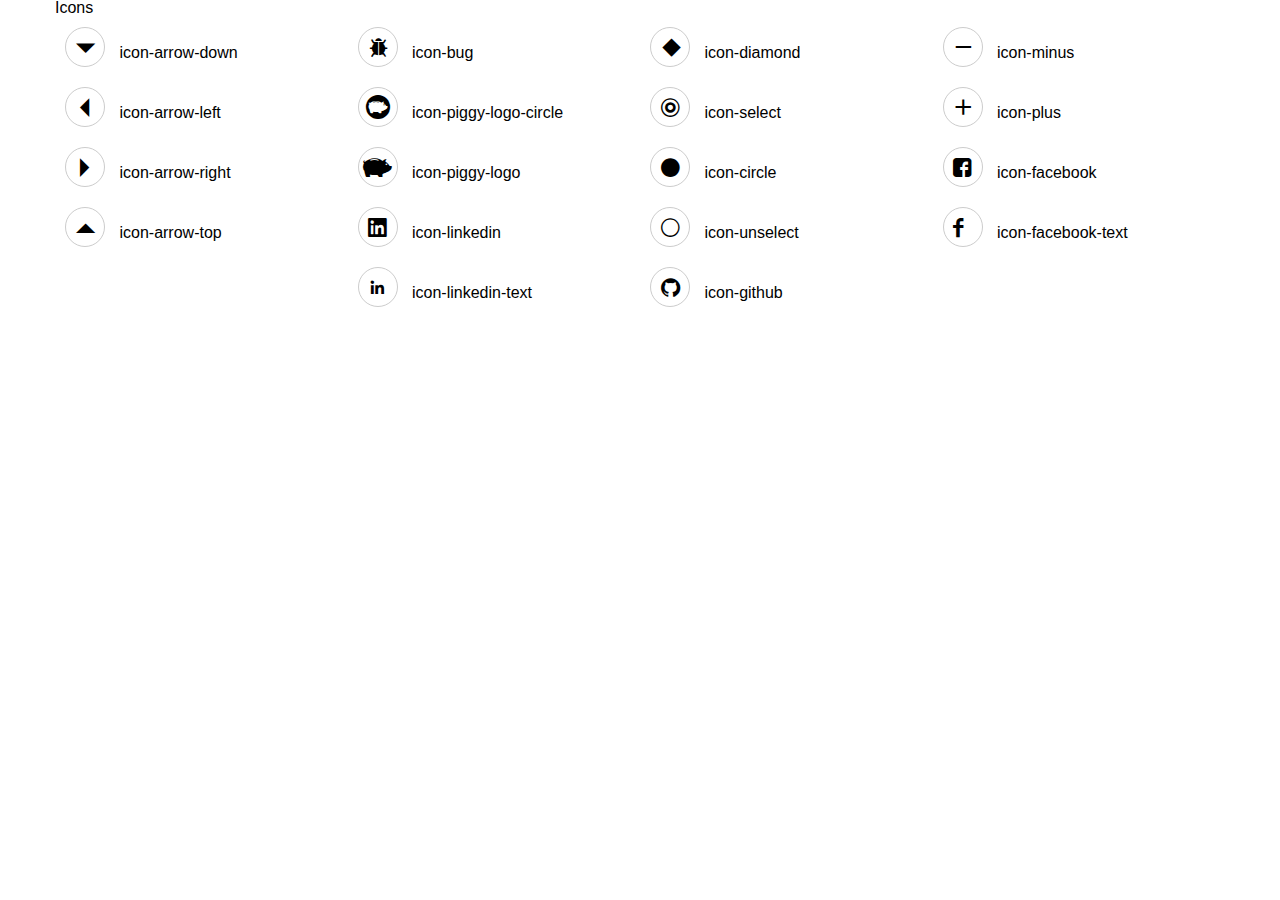
==== index.html @ f45bf775 "Remove CRM parts, index.html" ====
<!DOCTYPE>
<html>
	<head>
		<title>IMcss - CSS Framework by IcyMat</title>
		<meta http-equiv="Content-Type" content="text/html; charset=utf-8">
		<link rel="Stylesheet" type="text/css" href="im-css.css">
		<script type="text/javascript" src="im-css.js"></script>
		<style>
		.icon {
			width: 40px;
			height: 40px;
			text-align: center;
			vertical-align: center;
			font-size: 20pt;
			border-radius: 20px;
			border: 1px solid #ccc;
			padding: 9px 0px 0px 0px;
			margin: 10px;
		}
		</style>
	</head>
	<body>
		<div class="container">
			<div class="row" id="header">
				<div class="col-lg-12 col-md-12 col-sm-12 col-xs-12">
				</div>
			</div>
			
			<div class="row" id="content">
				<div class="col-lg-12 col-md-12 col-sm-12 col-sm-12">
					<h1>Icons</h1>
				</div>
			</div>
			
			<div class="row">
				<div class="col-lg-3 col-md-3 col-sm-2 col-xs-1">
					<ul>
						<li><span class="icon icon-arrow-down"></span> icon-arrow-down</li>
						<li><span class="icon icon-arrow-left"></span> icon-arrow-left</li>
						<li><span class="icon icon-arrow-right"></span> icon-arrow-right</li>
						<li><span class="icon icon-arrow-top"></span> icon-arrow-top</li>
					</ul>
				</div>
				
				<div class="col-lg-3 col-md-3 col-sm-2 col-xs-1">
					<ul>
						<li><span class="icon icon-bug"></span> icon-bug</li>
						<li><span class="icon icon-piggy-logo-circle"></span> icon-piggy-logo-circle</li>
						<li><span class="icon icon-piggy-logo"></span> icon-piggy-logo</li>
						<li><span class="icon icon-linkedin"></span> icon-linkedin</li>
						<li><span class="icon icon-linkedin-text"></span> icon-linkedin-text</li>
					</ul>
				</div>
				
				<div class="col-lg-3 col-md-3 col-sm-2 col-xs-1">
					<ul>
						<li><span class="icon icon-diamond"></span> icon-diamond</li>
						<li><span class="icon icon-select"></span> icon-select</li>
						<li><span class="icon icon-circle"></span> icon-circle</li>
						<li><span class="icon icon-unselect"></span> icon-unselect</li>
						<li><span class="icon icon-github"></span> icon-github</li>
					</ul>
				</div>
				
				<div class="col-lg-3 col-md-3 col-sm-2 col-xs-1">
					<ul>
						<li><span class="icon icon-minus"></span> icon-minus</li>
						<li><span class="icon icon-plus"></span> icon-plus</li>
						<li><span class="icon icon-facebook"></span> icon-facebook</li>
						<li><span class="icon icon-facebook-text"></span> icon-facebook-text</li>
					</ul>
				</div>
			</div>
		</div>
	</body>
</html>
---- im-css.css ----
/* ---------------------- RESET ---------------------- */
html, body, div, span, applet, object, iframe, h1, h2, h3, h4, h5, h6, p, blockquote, pre, a, abbr, acronym, address, big, cite, code, del, dfn, em, img, ins, kbd, q, s, samp, small, strike, strong, sub, sup, tt, var, b, u, i, center, dl, dt, dd, ol, ul, li, fieldset, form, label, legend, table, caption, tbody, tfoot, thead, tr, th, td, article, aside, canvas, details, embed, figure, figcaption, footer, header, hgroup, menu, nav, output, ruby, section, summary, time, mark, audio, video {
  margin:0;
  padding:0;
  border:0;
  font-size:100%;
  font:inherit;
  vertical-align:baseline;
}

article, aside, details, figcaption, figure, footer, header, hgroup, menu, nav, section {
  display:block;
}

body {
  line-height:1;
}

ul, ol {
  list-style:none;
}

blockquote, q {
  quotes:none;
}

blockquote:before, blockquote:after, q:before, q:after {
  content:'';
  content:none;
}

table {
  border-collapse:collapse;
  /*border-spacing:0;*/
}

/* ---------------------- OGÓLNE ---------------------- */
* {
	box-sizing: border-box;
}

body {
	font-family: 'Calibri', 'Arial', sans-serif;
	font-size: 12pt;
}

/* ---------------------- RESPONSIVE (medium) ---------------------- */
@media all and (max-width: 1199px) {
	#top {
		width: 100%;
		height: 100px;
	}
	
	#site {
		width: 1000px;
	}

	#site #content #menu {
		width: 200px;
		float: left;
	}
	
	#site #content #page {
		width: 789px;
	}
	
	.info_no, .info_ok, .info_alert {
		width: 980px;
		margin: 5px 0;
		padding: 10px;
	}
}

/* ---------------------- RESPONSIVE (large) ---------------------- */
@media all and (min-width: 1200px) {
	#top {
		width: 100%;
		height: 100px;
	}
	
	#site {
		width: 1170px;
	}

	#site #content #menu {
		width: 200px;
		float: left;
	}
	
	#site #content #page {
		width: 959px;
	}
	
	.info_no, .info_ok, .info_alert {
		width: 1150px;
		margin: 5px 0;
		padding: 10px;
	}
}

/* ---------------------- TOP ---------------------- */
#top {
	background: #333;
	margin: 0 auto;
	position: fixed;
	top: 0;
	left: 0;
	z-index: 1000;
}

#top h1 {
	color: #aaa;
	margin: 14px;
}

#top ul {
	width: 100%;
	border: none;
	background: none;
	padding: 0;
	margin: 0;
	display: table;
}

#top ul li, #top ul li.active {
	border-left: 1px solid #555;
	background: none;
	text-align: center;
	list-style-type: none;
	padding: 0;
	display: table-cell;
}

#top ul li:first-child, #top ul .active:first-child {
	border-left: none;
}

#top ul li:last-child, #top ul .active:last-child {
	border-right: none;
}

#top ul li:hover {
	background: #222;
	padding: 0;
	margin: 0;
}

#top ul li.active {
	background: #444;
}

#top ul li a {
	color: #aaa;
	border: 0;
	font-size: 13pt;
	font-weight: bold;
	text-decoration: none;
	display: block;
	margin: 0;
	padding: 5px;
}

#top ul li.active a{
	color: #888;
}

#top ul li ul {
	width: 200px;
	border-radius: 0;
	background: #222;
	line-height: 12pt;
	overflow: hidden;
	display: none; 
	margin: 0;
	z-index: 5000;
} 

#top ul li ul li {
	width: 100%;
	border: 0;
	list-style-type: none !important;
	display: block;
	margin: 0 0 0 1px;
}

#top ul li ul li:hover {
	border: 0;
	margin: 0 0 0 1px;
}

#top ul li:hover ul {
	position: absolute;
	display: block;
}

#top ul li ul li a{
	color: #aaa;
	font-size: 11pt;
	text-align: left;
}

#top ul li ul li a:hover {
	background: none;
	margin: 0;
}

/* ---------------------- SITE ---------------------- */
#site {
	border: 1px solid #777;
	border-radius: 5px;
	background: #eee;
	margin: 120px auto 0 auto;
	padding: 5px;
}

#site #content #page {
	border-left: 1px solid #ccc;
	margin-left: 200px;
	padding: 0 0 150px 10px;
}

#site #content #big-page {
	width: 100%;
	padding: 10px;
	box-sizing: border-box;
}

#menu h1 {
	font-family: 'Arial', sans-serif;
	font-size: 15pt;
	margin: 0;
	padding: 0;
}

#page h1 {
	color: #333;
	font-family: 'Arial', sans-serif;
	font-size: 20pt;
	text-align: center;
}

/* ---------------------- INFO ---------------------- */
#info {
	width: 1000px;
	border-top: 1px solid #ccc;
	color: #999;
	font-size: 9pt;
	text-align: center;
	margin: 0 auto;
	padding: 20px 0;
	clear: both;
}

#info hr {
	height: 1px;
	border: 0;
	background: #aaa;
}

/* ---------------------- MESSAGES ---------------------- */
.info_no, .info_ok, .info_alert {
	border-radius: 7px;
	font-size: 12pt;
	display: block;
}

.info_no {
	border: 1px solid #d00;
	background: #e77;
	color: #922;
}

.info_ok {
	border: 1px solid #0d0;
	background: #7e7;
	color: #292;
}

.info_alert {
	border: 1px solid #ff0;
	background: #eea;
	color: #883;
}

/* ---------------------- FORM FIELDS ---------------------- */
.text-field {
	border: 1px solid #aaa;
	border-radius: 5px;
	font-size: 12pt;
	margin: 5px;
	padding: 5px;
}

/* Select */
.select-field-parent select, .multiple-field-parent select {
	display: none;
}

.select-field-parent .select, .multiple-field-parent .select {
	width: 100%;
	max-width: 100%;
	min-height: 35px;
	overflow: auto;
	border-radius: 5px;
	border: 1px solid #aaa;
	background: #fff;
	padding: 6px 5px 0 5px;
	box-sizing: border-box;
	cursor: pointer;
}

.select-field-parent .list, .multiple-field-parent .list {
	width: 100%;
	max-height: 150px;
	border: 1px solid #ddd;
	background: #fff;
	position: absolute;
	display: none;
	overflow: auto;
}

.select-field-parent .list div, .multiple-field-parent .list div {
	padding: 5px;
	box-sizing: border-box;
	cursor: pointer;
}

.multiple-field-parent .list div.active {
	background: #eee;
}

.select-field-parent .list div:hover {
	background: #eee;
}

.select-field-parent .elem .select span.icon {
	color: #ccc;
	font-size: 10pt;
	margin-top: 4px;
	float: right;
}

.multiple-field-parent span {
	border-radius: 4px;
	border: 1px solid #999;
	background: #ddd;
	white-space: nowrap;
	margin: -3px 5px 5px 0;
	padding: 2px 5px;
	float: left;
}

/* ---------------------- BUTTONS ---------------------- */
.btn {
	border-radius: 5px;
	text-decoration: none !important;
	cursor: pointer;
}

.btn:hover {
	text-decoration: none !important;
}

.btn, .btn.btn-lg {
	font-size: 12pt;
	margin: 5px;
	padding: 5px 18px;
}

.btn.btn-md {
	font-size: 10pt;	
	padding: 3px 15px;
}

.btn.btn-sm {
	font-size: 10pt;	
	padding: 1px 10px;
}

.btn.btn-xs {
	font-size: 9pt;	
	padding: 1px 7px;
}

.btn.btn-default {
	border: 1px solid #ddd;
	background: #eee;
	color: #555;
}

.btn.btn-default:hover {
	border: 1px solid #ddd;
	background: #ddd;
}

.btn.btn-primary {
	border: 1px solid #11115c;
	background: #11115c;
	color: #fff;
}

.btn.btn-primary:hover {
	border: 1px solid #1d1d79;
	background: #1d1d79;
	color: #fff;
}

.btn.btn-cancel {
	border: 1px solid #222;
	background: #222;
	color: #fff;
}

.btn.btn-cancel:hover {
	background: #333;
}

.btn.btn-warning {
	border: 1px solid #d55;
	background: #d55;
	color: #fff;
}

.btn.btn-warning:hover {
	border: 1px solid #e55;
	background: #e55;
}

.btn.btn-link {
	border: none;
	background: none;
	color: #4eace8;
}

.btn.btn-link:hover {
	text-decoration: underline !important;
}


/* ---------------------- TABLES ---------------------- */
.table, .table td {
	/*border-collapse: collapse;*/
	border-spacing: 0;
}

.table {
	width: 100%;
}

.table th {
	border-bottom: 1px solid #ccc;
	color: #aaa;
	font-size: 11pt;
	padding: 3px;
}

.table th:last-child {
	border-right: none !important;
}

.table td {
	border-bottom: 1px dashed #ddd;
	padding: 7px 4px;
}

/* ---------------------- ICONS ---------------------- */
@font-face {
  font-family: 'ImIcon';
  src: url('imicons.ttf');
}

.icon {
  position: relative;
  top: 1px;
  display: inline-block;
  font-family: 'ImIcon';
  font-style: normal;
  font-weight: normal;
  line-height: 1;
}

.icon-bug:before { content: "\F001"; }
.icon-arrow-down:before { content: "\F002"; }
.icon-arrow-left:before { content: "\F003"; }
.icon-arrow-right:before { content: "\F004"; }
.icon-arrow-top:before { content: "\F005"; }
.icon-diamond:before { content: "\F006"; }
.icon-minus:before { content: "\F007"; }
.icon-plus:before { content: "\F008"; }
.icon-select:before { content: "\F009"; }
.icon-circle:before { content: "\F010"; }
.icon-unselect:before { content: "\F011"; }
.icon-piggy-logo-circle:before { content: "\F012"; }
.icon-piggy-logo:before { content: "\F013"; }
.icon-linkedin:before { content: "\F014"; }
.icon-linkedin-text:before { content: "\F015"; }
.icon-facebook:before { content: "\F016"; }
.icon-facebook-text:before { content: "\F017"; }
.icon-github:before { content: "\F018"; }

/* ---------------------- CONTAINER ---------------------- */
@media all and (max-width: 768px) {
	.container {
		width: 100%;
		margin: 0;
	}
}
@media all and (min-width: 769px) {
	.container {
		width: 750px;
		margin: 0 auto;
	}
}
@media all and (min-width: 992px) {
	.container {
		width: 950px;
		margin: 0 auto;
	}
}
@media all and (min-width: 1200px) {
	.container {
		width: 1170px;
		margin: 0 auto;
	}
}

/* ---------------------- ROWS ---------------------- */
.row {
	width: 100%;
	display: table;
	overflow: hidden;
}

/* ---------------------- COLUMNS (extra small) ---------------------- */
@media all and (max-width: 768px) {
	.col-xs-1, .col-xs-2, .col-xs-3, .col-xs-4, .col-xs-5, .col-xs-6, .col-xs-7, .col-xs-8, .col-xs-9, .col-xs-10 {
		display: table-cell;
		overflow: hidden;
	}
	.col-xs-12 { width: 100%; }
	.col-xs-11 { width: 91.63%; }
	.col-xs-10 { width: 83.3%; }
	.col-xs-9 { width: 75%; }
	.col-xs-8 { width: 66.66%; }
	.col-xs-7 { width: 58.31%; }
	.col-xs-6 { width: 50%; }
	.col-xs-5 { width: 41.65%; }
	.col-xs-4 { width: 33.33%; }
	.col-xs-3 { width: 25%; }
	.col-xs-2 { width: 16.66%; }
	.col-xs-1 { width: 8.33%; }
}

/* ---------------------- COLUMNS (small) ---------------------- */
@media all and (min-width: 769px) {
	.col-sm-1, .col-sm-2, .col-sm-3, .col-sm-4, .col-sm-5, .col-sm-6, .col-sm-7, .col-sm-8, .col-sm-9, .col-sm-10 {
		display: table-cell;
		overflow: hidden;
	}
	.col-sm-12 { width: 100%; }
	.col-sm-11 { width: 91.63%; }
	.col-sm-10 { width: 83.3%; }
	.col-sm-9 { width: 75%; }
	.col-sm-8 { width: 66.66%; }
	.col-sm-7 { width: 58.31%; }
	.col-sm-6 { width: 50%; }
	.col-sm-5 { width: 41.65%; }
	.col-sm-4 { width: 33.33%; }
	.col-sm-3 { width: 25%; }
	.col-sm-2 { width: 16.66%; }
	.col-sm-1 { width: 8.33%; }
}

/* ---------------------- COLUMNS (medium) ---------------------- */
@media all and (min-width: 992px) {
	.col-md-1, .col-md-2, .col-md-3, .col-md-4, .col-md-5, .col-md-6, .col-md-7, .col-md-8, .col-md-9, .col-md-10 {
		display: table-cell;
		overflow: hidden;
	}
	.col-md-12 { width: 100%; }
	.col-md-11 { width: 91.63%; }
	.col-md-10 { width: 83.3%; }
	.col-md-9 { width: 75%; }
	.col-md-8 { width: 66.66%; }
	.col-md-7 { width: 58.31%; }
	.col-md-6 { width: 50%; }
	.col-md-5 { width: 41.65%; }
	.col-md-4 { width: 33.33%; }
	.col-md-3 { width: 25%; }
	.col-md-2 { width: 16.66%; }
	.col-md-1 { width: 8.33%; }
}

/* ---------------------- COLUMNS (large) ---------------------- */
@media all and (min-width: 1200px) {
	.col-lg-1, .col-lg-2, .col-lg-3, .col-lg-4, .col-lg-5, .col-lg-6, .col-lg-7, .col-lg-8, .col-lg-9, .col-lg-10 {
		display: table-cell;
		overflow: hidden;
	}
	.col-lg-12 { width: 100.00%; }
	.col-lg-11 { width: 91.63%; }
	.col-lg-10 { width: 83.30%; }
	.col-lg-9 { width: 75.00%; }
	.col-lg-8 { width: 66.66%; }
	.col-lg-7 { width: 58.31%; }
	.col-lg-6 { width: 50.00%; }
	.col-lg-5 { width: 41.65%; }
	.col-lg-4 { width: 33.33%; }
	.col-lg-3 { width: 25.00%; }
	.col-lg-2 { width: 16.66%; }
	.col-lg-1 { width: 8.33%; }
}

/* ---------------------- SHOW/HIDE ---------------------- */
@media all and (max-width: 768px) {
	.show-lg { display: none; }
	.show-md { display: none; }
	.show-sm { display: none; }
	.show-xs { display: inline; }
	.hide-lg { display: inline; }
	.hide-md { display: inline; }
	.hide-sm { display: inline; }
	.hide-xs { display: none; }
}
@media all and (min-width: 769px) {
	.show-lg { display: none; }
	.show-md { display: none; }
	.show-sm { display: inline; }
	.show-xs { display: none; }
	.hide-lg { display: inline; }
	.hide-md { display: inline; }
	.hide-sm { display: none; }
	.hide-xs { display: inline; }
}
@media all and (min-width: 992px) {
	.show-lg { display: none; }
	.show-md { display: inline; }
	.show-sm { display: none; }
	.show-xs { display: none; }
	.hide-lg { display: inline; }
	.hide-md { display: none; }
	.hide-sm { display: inline; }
	.hide-xs { display: inline; } 
}
@media all and (min-width: 1200px) {
	.show-lg { display: inline; }
	.show-md { display: none; }
	.show-sm { display: none; }
	.show-xs { display: none; }
	.hide-lg { display: none; }
	.hide-md { display: inline; }
	.hide-sm { display: inline; }
	.hide-xs { display: inline; }
}
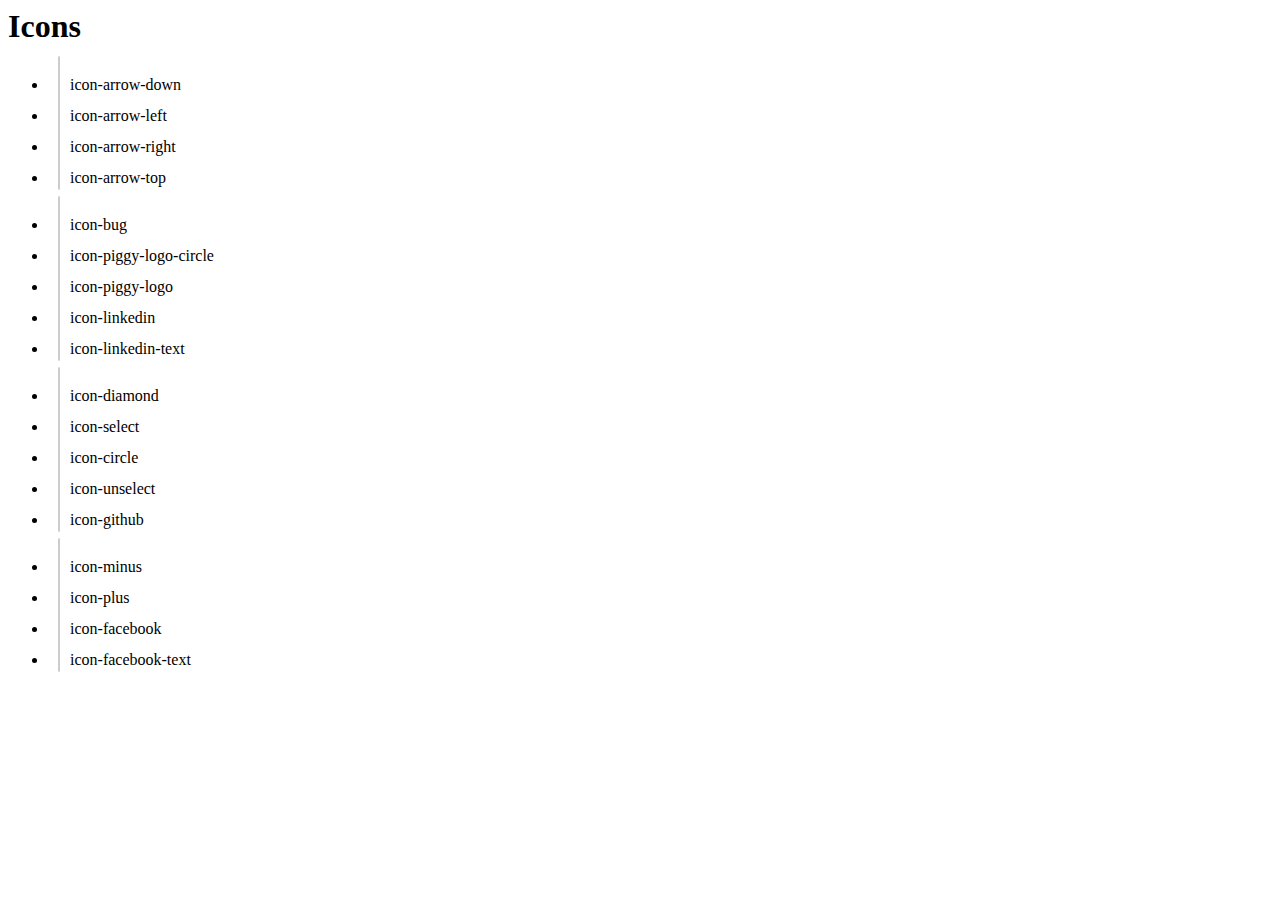
==== commit 52637e49: "And again fixed error" ====
--- a/index.html
+++ b/index.html
@@ -3,8 +3,8 @@
 	<head>
 		<title>IMcss - CSS Framework by IcyMat</title>
 		<meta http-equiv="Content-Type" content="text/html; charset=utf-8">
-		<link rel="Stylesheet" type="text/css" href="im-css.css">
-		<script type="text/javascript" src="im-css.js"></script>
+		<link rel="Stylesheet" type="text/css" href="http://img.icymat.pl/imcss/im-css.css">
+		<script type="text/javascript" src="http://img.icymat.pl/imcss/im-css.js"></script>
 		<style>
 		.icon {
 			width: 40px;
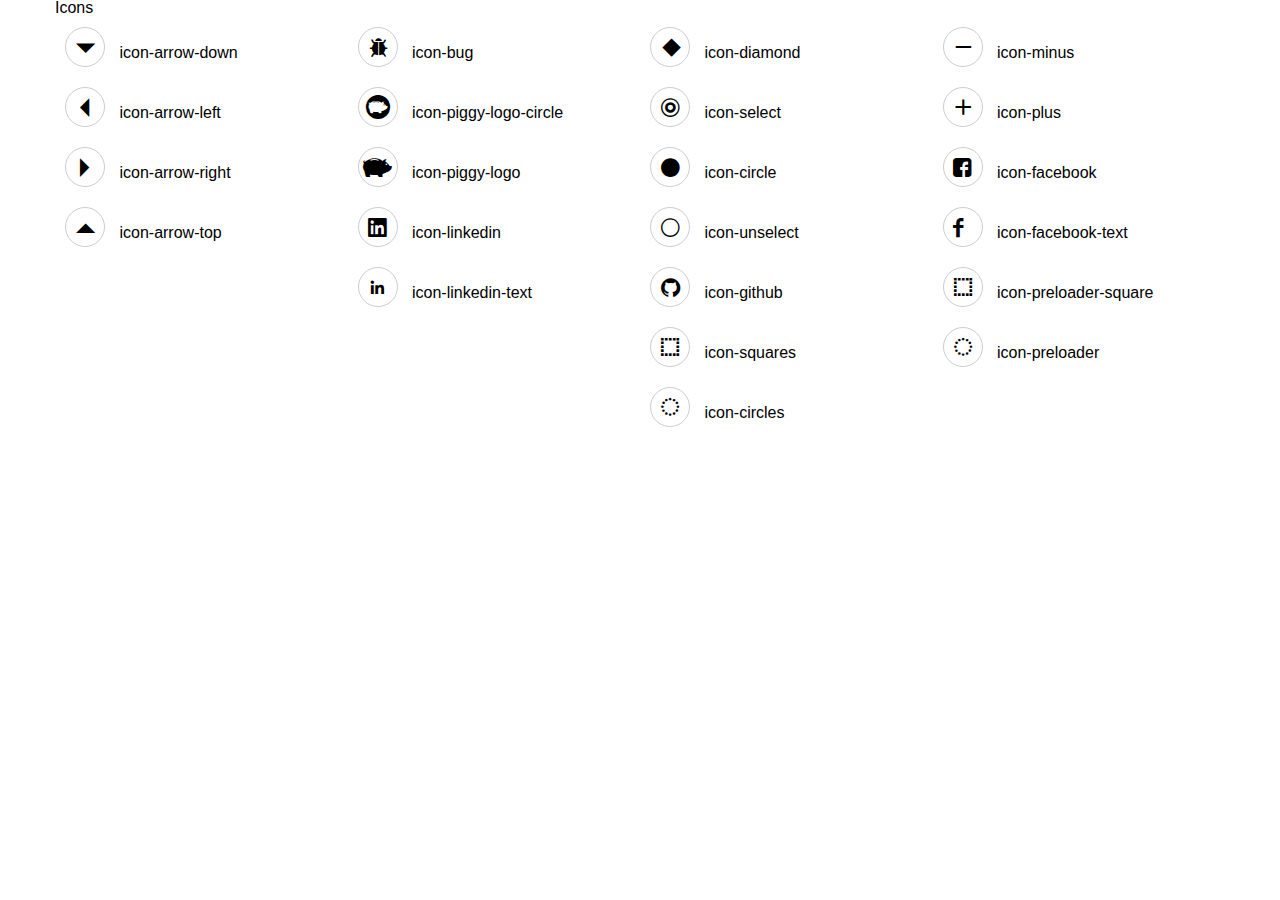
==== commit d5c62b7c: "New icons, fixed CSS bugs" ====
--- a/index.html
+++ b/index.html
@@ -3,8 +3,8 @@
 	<head>
 		<title>IMcss - CSS Framework by IcyMat</title>
 		<meta http-equiv="Content-Type" content="text/html; charset=utf-8">
-		<link rel="Stylesheet" type="text/css" href="http://img.icymat.pl/imcss/im-css.css">
-		<script type="text/javascript" src="http://img.icymat.pl/imcss/im-css.js"></script>
+		<link rel="Stylesheet" type="text/css" href="im-css.css">
+		<script type="text/javascript" src="im-css.js"></script>
 		<style>
 		.icon {
 			width: 40px;
@@ -59,6 +59,8 @@
 						<li><span class="icon icon-circle"></span> icon-circle</li>
 						<li><span class="icon icon-unselect"></span> icon-unselect</li>
 						<li><span class="icon icon-github"></span> icon-github</li>
+						<li><span class="icon icon-squares"></span> icon-squares</li>
+						<li><span class="icon icon-circles"></span> icon-circles</li>
 					</ul>
 				</div>
 				
@@ -68,6 +70,8 @@
 						<li><span class="icon icon-plus"></span> icon-plus</li>
 						<li><span class="icon icon-facebook"></span> icon-facebook</li>
 						<li><span class="icon icon-facebook-text"></span> icon-facebook-text</li>
+						<li><span class="icon icon-preloader-square"></span> icon-preloader-square</li>
+						<li><span class="icon icon-preloader"></span> icon-preloader</li>
 					</ul>
 				</div>
 			</div>
--- a/im-css.css
+++ b/im-css.css
@@ -0,0 +1,763 @@
+/* ---------------------- RESET ---------------------- */
+html, body, div, span, applet, object, iframe, h1, h2, h3, h4, h5, h6, p, blockquote, pre, a, abbr, acronym, address, big, cite, code, del, dfn, em, img, ins, kbd, q, s, samp, small, strike, strong, sub, sup, tt, var, b, u, i, center, dl, dt, dd, ol, ul, li, fieldset, form, label, legend, table, caption, tbody, tfoot, thead, tr, th, td, article, aside, canvas, details, embed, figure, figcaption, footer, header, hgroup, menu, nav, output, ruby, section, summary, time, mark, audio, video {
+  margin:0;
+  padding:0;
+  border:0;
+  font-size:100%;
+  font:inherit;
+  vertical-align:baseline;
+}
+
+article, aside, details, figcaption, figure, footer, header, hgroup, menu, nav, section {
+  display:block;
+}
+
+body {
+  line-height:1;
+}
+
+ul, ol {
+  list-style:none;
+}
+
+blockquote, q {
+  quotes:none;
+}
+
+blockquote:before, blockquote:after, q:before, q:after {
+  content:'';
+  content:none;
+}
+
+table {
+  border-collapse:collapse;
+  /*border-spacing:0;*/
+}
+
+/* ---------------------- ANIMACJE ---------------------- */
+@-webkit-keyframes cssAnimation {
+	from {
+		-webkit-transform: rotate(0deg);
+		/*opacity: 1;*/
+	}
+	to {
+		-webkit-transform: rotate(360deg);
+		/*opacity: 0;*/
+	}
+}
+@-moz-keyframes cssAnimation {
+	from {
+		-moz-transform: rotate(0deg);
+		/*opacity: 1;*/
+	}
+	to {
+		-moz-transform: rotate(360deg);
+		/*opacity: 0;*/
+	}
+}
+@-o-keyframes cssAnimation {
+	from {
+		-o-transform: rotate(0deg);
+		/*opacity: 1;*/
+	}
+	to {
+		-o-transform: rotate(360deg);
+		/*opacity: 0;*/
+	}
+}
+
+/* ---------------------- OGÓLNE ---------------------- */
+* {
+	box-sizing: border-box;
+}
+
+body {
+	font-family: 'Calibri', 'Arial', sans-serif;
+	font-size: 12pt;
+}
+
+/* ---------------------- RESPONSIVE (medium) ---------------------- */
+@media all and (max-width: 1199px) {
+	#top {
+		width: 100%;
+		height: 100px;
+	}
+	
+	#site {
+		width: 1000px;
+	}
+
+	#site #content #menu {
+		width: 200px;
+		float: left;
+	}
+	
+	#site #content #page {
+		width: 789px;
+	}
+	
+	.info_no, .info_ok, .info_alert {
+		width: 980px;
+		margin: 5px 0;
+		padding: 10px;
+	}
+}
+
+/* ---------------------- RESPONSIVE (large) ---------------------- */
+@media all and (min-width: 1200px) {
+	#top {
+		width: 100%;
+		height: 100px;
+	}
+	
+	#site {
+		width: 1170px;
+	}
+
+	#site #content #menu {
+		width: 200px;
+		float: left;
+	}
+	
+	#site #content #page {
+		width: 959px;
+	}
+	
+	.info_no, .info_ok, .info_alert {
+		width: 1150px;
+		margin: 5px 0;
+		padding: 10px;
+	}
+}
+
+/* ---------------------- TOP ---------------------- */
+#top {
+	background: #333;
+	margin: 0 auto;
+	position: fixed;
+	top: 0;
+	left: 0;
+	z-index: 1000;
+}
+
+#top h1 {
+	color: #aaa;
+	margin: 14px;
+}
+
+#top ul {
+	width: 100%;
+	border: none;
+	background: none;
+	padding: 0;
+	margin: 0;
+	display: table;
+}
+
+#top ul li, #top ul li.active {
+	border-left: 1px solid #555;
+	background: none;
+	text-align: center;
+	list-style-type: none;
+	padding: 0;
+	display: table-cell;
+}
+
+#top ul li:first-child, #top ul .active:first-child {
+	border-left: none;
+}
+
+#top ul li:last-child, #top ul .active:last-child {
+	border-right: none;
+}
+
+#top ul li:hover {
+	background: #222;
+	padding: 0;
+	margin: 0;
+}
+
+#top ul li.active {
+	background: #444;
+}
+
+#top ul li a {
+	color: #aaa;
+	border: 0;
+	font-size: 13pt;
+	font-weight: bold;
+	text-decoration: none;
+	display: block;
+	margin: 0;
+	padding: 5px;
+}
+
+#top ul li.active a{
+	color: #888;
+}
+
+#top ul li ul {
+	width: 200px;
+	border-radius: 0;
+	background: #222;
+	line-height: 12pt;
+	overflow: hidden;
+	display: none; 
+	margin: 0;
+	z-index: 5000;
+} 
+
+#top ul li ul li {
+	width: 100%;
+	border: 0;
+	list-style-type: none !important;
+	display: block;
+	margin: 0 0 0 1px;
+}
+
+#top ul li ul li:hover {
+	border: 0;
+	margin: 0 0 0 1px;
+}
+
+#top ul li:hover ul {
+	position: absolute;
+	display: block;
+}
+
+#top ul li ul li a{
+	color: #aaa;
+	font-size: 11pt;
+	text-align: left;
+}
+
+#top ul li ul li a:hover {
+	background: none;
+	margin: 0;
+}
+
+/* ---------------------- SITE ---------------------- */
+#site {
+	border: 1px solid #777;
+	border-radius: 5px;
+	background: #eee;
+	margin: 120px auto 0 auto;
+	padding: 5px;
+}
+
+#site #content #page {
+	border-left: 1px solid #ccc;
+	margin-left: 200px;
+	padding: 0 0 150px 10px;
+}
+
+#site #content #big-page {
+	width: 100%;
+	padding: 10px;
+	box-sizing: border-box;
+}
+
+#menu h1 {
+	font-family: 'Arial', sans-serif;
+	font-size: 15pt;
+	margin: 0;
+	padding: 0;
+}
+
+#menu select {
+	width: 50px;
+}
+
+#page h1 {
+	color: #333;
+	font-family: 'Arial', sans-serif;
+	font-size: 20pt;
+	text-align: center;
+}
+
+/* ---------------------- INFO ---------------------- */
+#info {
+	width: 1000px;
+	border-top: 1px solid #ccc;
+	color: #999;
+	font-size: 9pt;
+	text-align: center;
+	margin: 0 auto;
+	padding: 20px 0;
+	clear: both;
+}
+
+#info hr {
+	height: 1px;
+	border: 0;
+	background: #aaa;
+}
+
+/* ---------------------- MESSAGES ---------------------- */
+.info_no, .info_ok, .info_alert {
+	border-radius: 7px;
+	font-size: 12pt;
+	display: block;
+}
+
+.info_no {
+	border: 1px solid #d00;
+	background: #e77;
+	color: #922;
+}
+
+.info_ok {
+	border: 1px solid #0d0;
+	background: #7e7;
+	color: #292;
+}
+
+.info_alert {
+	border: 1px solid #ff0;
+	background: #eea;
+	color: #883;
+}
+
+/* ---------------------- FORM FIELDS ---------------------- */
+.text-field {
+	border: 1px solid #aaa;
+	border-radius: 5px;
+	font-size: 12pt;
+	margin: 5px;
+	padding: 5px;
+}
+
+/* Select */
+.select-field-parent select, .multiple-field-parent select {
+	display: none;
+}
+
+.select-field-parent .select, .multiple-field-parent .select {
+	width: 100%;
+	max-width: 100%;
+	min-height: 35px;
+	overflow: auto;
+	border-radius: 5px;
+	border: 1px solid #aaa;
+	background: #fff;
+	padding: 6px 5px 0 5px;
+	box-sizing: border-box;
+	cursor: pointer;
+}
+
+.select-field-parent .list, .multiple-field-parent .list {
+	width: 100%;
+	max-height: 150px;
+	border: 1px solid #ddd;
+	background: #fff;
+	position: absolute;
+	display: none;
+	overflow: auto;
+	z-index: 100;
+}
+
+.select-field-parent .list div, .multiple-field-parent .list div {
+	padding: 5px;
+	box-sizing: border-box;
+	cursor: pointer;
+}
+
+.multiple-field-parent .list div.active {
+	background: #eee;
+}
+
+.select-field-parent .list div:hover {
+	background: #eee;
+}
+
+.select-field-parent .elem .select span.icon {
+	color: #ccc;
+	font-size: 10pt;
+	margin-top: 4px;
+	float: right;
+}
+
+.multiple-field-parent span {
+	border-radius: 4px;
+	border: 1px solid #999;
+	background: #ddd;
+	white-space: nowrap;
+	margin: -3px 5px 5px 0;
+	padding: 2px 5px;
+	float: left;
+}
+
+/* ---------------------- CHECKBOX ---------------------- */
+.checkbox-container {
+	width: 70px;
+	display: inline-block;
+}
+
+.checkbox-container input {
+	display: none;
+}
+
+.checkbox-container .switcher {
+	width: 70px;
+	height: 25px;
+	overflow: hidden;
+	border-radius: 5px;
+	border: 1px solid #aaa;
+	background: #ddd;
+	padding: 0;
+	box-sizing: border-box;
+	cursor: pointer;
+}
+
+.checkbox-container .switcher.on {
+	/*background: #337aff;*/
+}
+
+.checkbox-container .switcher .button {
+	width: 70px;
+	min-height: 23px;
+	border-radius: 3px;
+	border: 0;
+	background: #4cc324;
+	margin-top: -16px;
+	margin-left: -33px; 
+}
+
+.checkbox-container .switcher .button .bg {
+	width: 37px;
+	height: 23px;
+	border-radius: 3px;
+	border: 1px solid #bbb;
+	background: #bbb;
+	float: right;
+}
+
+/* ---------------------- LABELS ---------------------- */
+.label {
+	min-height: 25px;
+	padding: 5px;
+}
+
+/* ---------------------- BUTTONS ---------------------- */
+.btn {
+	border-radius: 5px;
+	text-decoration: none !important;
+	cursor: pointer;
+}
+
+.btn:hover {
+	text-decoration: none !important;
+}
+
+.btn, .btn.btn-lg {
+	font-size: 12pt;
+	margin: 5px;
+	padding: 5px 18px;
+}
+
+.btn.btn-md {
+	font-size: 10pt;	
+	padding: 3px 15px;
+}
+
+.btn.btn-sm {
+	font-size: 10pt;	
+	padding: 1px 10px;
+}
+
+.btn.btn-xs {
+	font-size: 9pt;	
+	padding: 1px 7px;
+}
+
+.btn.btn-default {
+	border: 1px solid #ddd;
+	background: #eee;
+	color: #555;
+}
+
+.btn.btn-default:hover {
+	border: 1px solid #ddd;
+	background: #ddd;
+}
+
+.btn.btn-primary {
+	border: 1px solid #11115c;
+	background: #11115c;
+	color: #fff;
+}
+
+.btn.btn-primary:hover {
+	border: 1px solid #1d1d79;
+	background: #1d1d79;
+	color: #fff;
+}
+
+.btn.btn-important {
+	border: 1px solid #46ab21;
+	background: #4cc324;
+	color: #fff;
+}
+
+.btn.btn-important:hover {
+	border: 1px solid #646d88;
+	background: #54d828;
+	color: #fff;
+}
+
+.btn.btn-cancel {
+	border: 1px solid #222;
+	background: #222;
+	color: #fff;
+}
+
+.btn.btn-cancel:hover {
+	background: #333;
+}
+
+.btn.btn-warning {
+	border: 1px solid #d55;
+	background: #d55;
+	color: #fff;
+}
+
+.btn.btn-warning:hover {
+	border: 1px solid #e55;
+	background: #e55;
+}
+
+.btn.btn-link {
+	border: none;
+	background: none;
+	color: #4eace8;
+}
+
+.btn.btn-link:hover {
+	text-decoration: underline !important;
+}
+
+/* ---------------------- TABLES ---------------------- */
+.table, .table td {
+	/*border-collapse: collapse;*/
+	border-spacing: 0;
+}
+
+.table {
+	width: 100%;
+}
+
+.table th {
+	border-bottom: 1px solid #ccc;
+	color: #aaa;
+	font-size: 11pt;
+	padding: 3px;
+}
+
+.table th:last-child {
+	border-right: none !important;
+}
+
+.table td {
+	border-bottom: 1px dashed #ddd;
+	padding: 7px 4px;
+	vertical-align: middle;
+}
+
+/* ---------------------- ICONS ---------------------- */
+@font-face {
+  font-family: 'ImIcon';
+  src: url('imicons.ttf');
+}
+
+.icon {
+  position: relative;
+  top: 1px;
+  display: inline-block;
+  font-family: 'ImIcon';
+  font-style: normal;
+  font-weight: normal;
+  line-height: 1;
+}
+
+.icon-bug:before { content: "\F001"; }
+.icon-arrow-down:before { content: "\F002"; }
+.icon-arrow-left:before { content: "\F003"; }
+.icon-arrow-right:before { content: "\F004"; }
+.icon-arrow-top:before { content: "\F005"; }
+.icon-diamond:before { content: "\F006"; }
+.icon-minus:before { content: "\F007"; }
+.icon-plus:before { content: "\F008"; }
+.icon-select:before { content: "\F009"; }
+.icon-circle:before { content: "\F010"; }
+.icon-unselect:before { content: "\F011"; }
+.icon-piggy-logo-circle:before { content: "\F012"; }
+.icon-piggy-logo:before { content: "\F013"; }
+.icon-linkedin:before { content: "\F014"; }
+.icon-linkedin-text:before { content: "\F015"; }
+.icon-facebook:before { content: "\F016"; }
+.icon-facebook-text:before { content: "\F017"; }
+.icon-github:before { content: "\F018"; }
+.icon-preloader-square:before, .icon-squares:before { content: "\F019"; }
+.icon-preloader:before, .icon-circles:before { content: "\F020"; }
+.icon-qendra-logo:before { content: "\F021"; }
+
+.icon-preloader-square, .icon-preloader {
+		-webkit-animation: cssAnimation 3s infinite linear;
+		-moz-animation: cssAnimation 3s infinite linear;
+		-o-animation: cssAnimation 3s infinite linear;
+}
+
+/* ---------------------- CONTAINER ---------------------- */
+@media all and (max-width: 768px) {
+	.container {
+		width: 100%;
+		margin: 0;
+	}
+}
+@media all and (min-width: 769px) {
+	.container {
+		width: 750px;
+		margin: 0 auto;
+	}
+}
+@media all and (min-width: 992px) {
+	.container {
+		width: 950px;
+		margin: 0 auto;
+	}
+}
+@media all and (min-width: 1200px) {
+	.container {
+		width: 1170px;
+		margin: 0 auto;
+	}
+}
+
+/* ---------------------- ROWS ---------------------- */
+.row {
+	width: 100%;
+	display: table;
+	overflow: hidden;
+}
+
+/* ---------------------- COLUMNS (extra small) ---------------------- */
+@media all and (max-width: 768px) {
+	.col-xs-1, .col-xs-2, .col-xs-3, .col-xs-4, .col-xs-5, .col-xs-6, .col-xs-7, .col-xs-8, .col-xs-9, .col-xs-10 {
+		display: table-cell;
+		overflow: hidden;
+	}
+	.col-xs-12 { width: 100%; }
+	.col-xs-11 { width: 91.63%; }
+	.col-xs-10 { width: 83.3%; }
+	.col-xs-9 { width: 75%; }
+	.col-xs-8 { width: 66.66%; }
+	.col-xs-7 { width: 58.31%; }
+	.col-xs-6 { width: 50%; }
+	.col-xs-5 { width: 41.65%; }
+	.col-xs-4 { width: 33.33%; }
+	.col-xs-3 { width: 25%; }
+	.col-xs-2 { width: 16.66%; }
+	.col-xs-1 { width: 8.33%; }
+}
+
+/* ---------------------- COLUMNS (small) ---------------------- */
+@media all and (min-width: 769px) {
+	.col-sm-1, .col-sm-2, .col-sm-3, .col-sm-4, .col-sm-5, .col-sm-6, .col-sm-7, .col-sm-8, .col-sm-9, .col-sm-10 {
+		display: table-cell;
+		overflow: hidden;
+	}
+	.col-sm-12 { width: 100%; }
+	.col-sm-11 { width: 91.63%; }
+	.col-sm-10 { width: 83.3%; }
+	.col-sm-9 { width: 75%; }
+	.col-sm-8 { width: 66.66%; }
+	.col-sm-7 { width: 58.31%; }
+	.col-sm-6 { width: 50%; }
+	.col-sm-5 { width: 41.65%; }
+	.col-sm-4 { width: 33.33%; }
+	.col-sm-3 { width: 25%; }
+	.col-sm-2 { width: 16.66%; }
+	.col-sm-1 { width: 8.33%; }
+}
+
+/* ---------------------- COLUMNS (medium) ---------------------- */
+@media all and (min-width: 992px) {
+	.col-md-1, .col-md-2, .col-md-3, .col-md-4, .col-md-5, .col-md-6, .col-md-7, .col-md-8, .col-md-9, .col-md-10 {
+		display: table-cell;
+		overflow: hidden;
+	}
+	.col-md-12 { width: 100%; }
+	.col-md-11 { width: 91.63%; }
+	.col-md-10 { width: 83.3%; }
+	.col-md-9 { width: 75%; }
+	.col-md-8 { width: 66.66%; }
+	.col-md-7 { width: 58.31%; }
+	.col-md-6 { width: 50%; }
+	.col-md-5 { width: 41.65%; }
+	.col-md-4 { width: 33.33%; }
+	.col-md-3 { width: 25%; }
+	.col-md-2 { width: 16.66%; }
+	.col-md-1 { width: 8.33%; }
+}
+
+/* ---------------------- COLUMNS (large) ---------------------- */
+@media all and (min-width: 1200px) {
+	.col-lg-1, .col-lg-2, .col-lg-3, .col-lg-4, .col-lg-5, .col-lg-6, .col-lg-7, .col-lg-8, .col-lg-9, .col-lg-10 {
+		display: table-cell;
+		overflow: hidden;
+	}
+	.col-lg-12 { width: 100.00%; }
+	.col-lg-11 { width: 91.63%; }
+	.col-lg-10 { width: 83.30%; }
+	.col-lg-9 { width: 75.00%; }
+	.col-lg-8 { width: 66.66%; }
+	.col-lg-7 { width: 58.31%; }
+	.col-lg-6 { width: 50.00%; }
+	.col-lg-5 { width: 41.65%; }
+	.col-lg-4 { width: 33.33%; }
+	.col-lg-3 { width: 25.00%; }
+	.col-lg-2 { width: 16.66%; }
+	.col-lg-1 { width: 8.33%; }
+}
+
+/* ---------------------- SHOW/HIDE ---------------------- */
+@media all and (max-width: 768px) {
+	.show-lg { display: none; }
+	.show-md { display: none; }
+	.show-sm { display: none; }
+	.show-xs { display: inline; }
+	.hide-lg { display: inline; }
+	.hide-md { display: inline; }
+	.hide-sm { display: inline; }
+	.hide-xs { display: none; }
+}
+@media all and (min-width: 769px) {
+	.show-lg { display: none; }
+	.show-md { display: none; }
+	.show-sm { display: inline; }
+	.show-xs { display: none; }
+	.hide-lg { display: inline; }
+	.hide-md { display: inline; }
+	.hide-sm { display: none; }
+	.hide-xs { display: inline; }
+}
+@media all and (min-width: 992px) {
+	.show-lg { display: none; }
+	.show-md { display: inline; }
+	.show-sm { display: none; }
+	.show-xs { display: none; }
+	.hide-lg { display: inline; }
+	.hide-md { display: none; }
+	.hide-sm { display: inline; }
+	.hide-xs { display: inline; } 
+}
+@media all and (min-width: 1200px) {
+	.show-lg { display: inline; }
+	.show-md { display: none; }
+	.show-sm { display: none; }
+	.show-xs { display: none; }
+	.hide-lg { display: none; }
+	.hide-md { display: inline; }
+	.hide-sm { display: inline; }
+	.hide-xs { display: inline; }
+}
